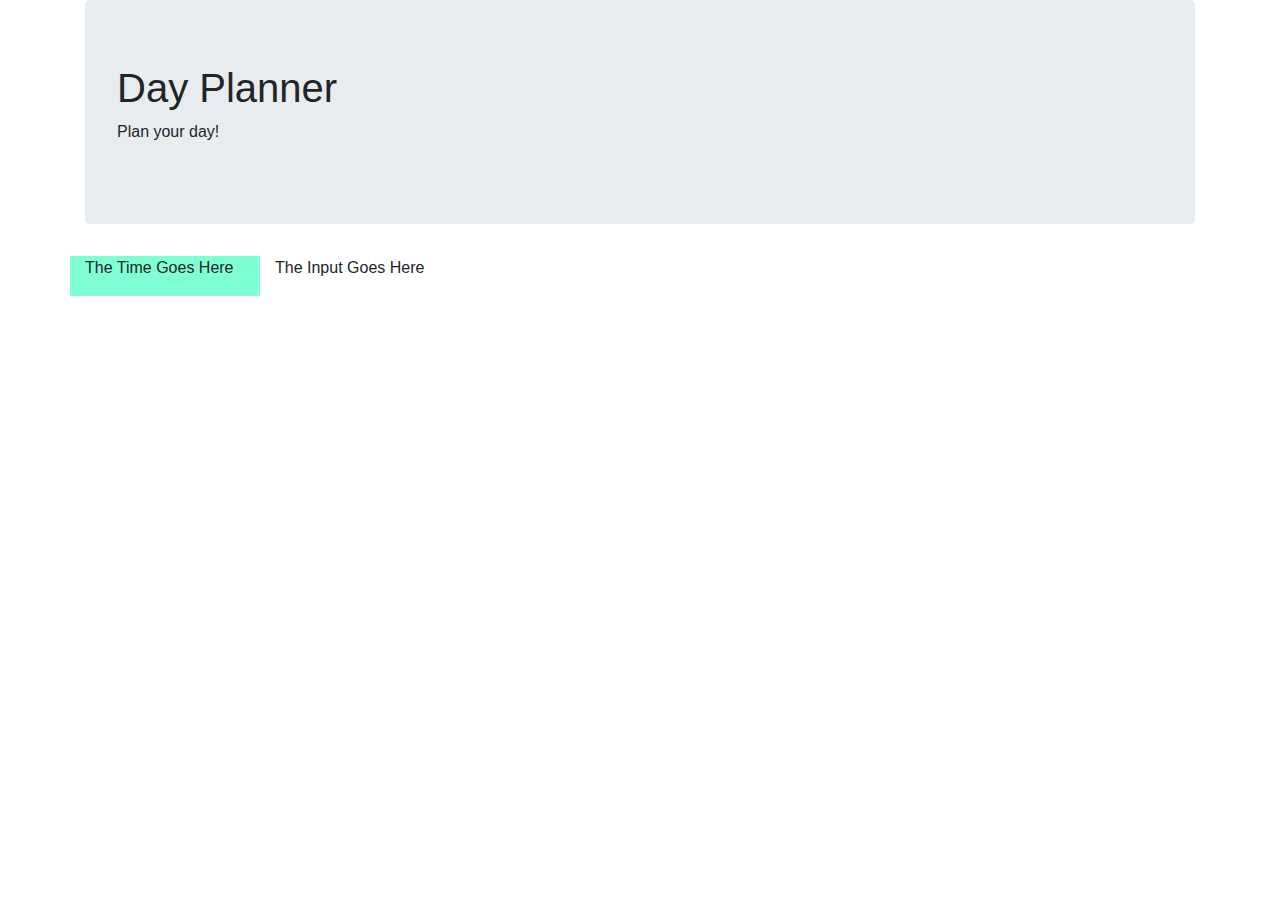
==== index.html @ 7bb2f36e "basic outlines, swapped out incorrect files from the wrong assignment" ====
<!DOCTYPE html>
<html lang="en">
<head>
    <meta charset="UTF-8">
    <meta name="viewport" content="width=device-width, initial-scale=1, shrink-to-fit=no">
    <meta http-equiv="X-UA-Compatible" content="ie=edge">
    <!--Bootstrap Link-->
    <link rel="stylesheet" href="https://stackpath.bootstrapcdn.com/bootstrap/4.4.1/css/bootstrap.min.css" integrity="sha384-Vkoo8x4CGsO3+Hhxv8T/Q5PaXtkKtu6ug5TOeNV6gBiFeWPGFN9MuhOf23Q9Ifjh" crossorigin="anonymous">
    <link rel="stylesheet" type="text/css" href="style.css">
    <!--Page Title-->
    <title>Document</title>
</head>
<body>
    <!--Main Container-->
    <div class="container">
        <!--Header Jumbotron-->
        <div class="row">
            <div class="col-12">
                <div class="jumbotron">
                    <h1>Day Planner</h1>
                    <p>Plan your day!</p>
                </div>
            </div>
        </div>

        <!--Planner Time Slots-->
        <div class="row">
            <div class="col-sm-2" style="background-color: aquamarine;">
                <p>The Time Goes Here</p>
            </div>

            <div class="col-sm-10">
                <p>The Input Goes Here</p>
            </div>
        </div>

    </div>


    <!--My Scripts-->
    <script src="script.js"></script>

    <!--Bootstrap Javascript-->
    <script src="https://code.jquery.com/jquery-3.4.1.slim.min.js" integrity="sha384-J6qa4849blE2+poT4WnyKhv5vZF5SrPo0iEjwBvKU7imGFAV0wwj1yYfoRSJoZ+n" crossorigin="anonymous"></script>
    <script src="https://cdn.jsdelivr.net/npm/popper.js@1.16.0/dist/umd/popper.min.js" integrity="sha384-Q6E9RHvbIyZFJoft+2mJbHaEWldlvI9IOYy5n3zV9zzTtmI3UksdQRVvoxMfooAo" crossorigin="anonymous"></script>
    <script src="https://stackpath.bootstrapcdn.com/bootstrap/4.4.1/js/bootstrap.min.js" integrity="sha384-wfSDF2E50Y2D1uUdj0O3uMBJnjuUD4Ih7YwaYd1iqfktj0Uod8GCExl3Og8ifwB6" crossorigin="anonymous"></script>
</body>
</html>
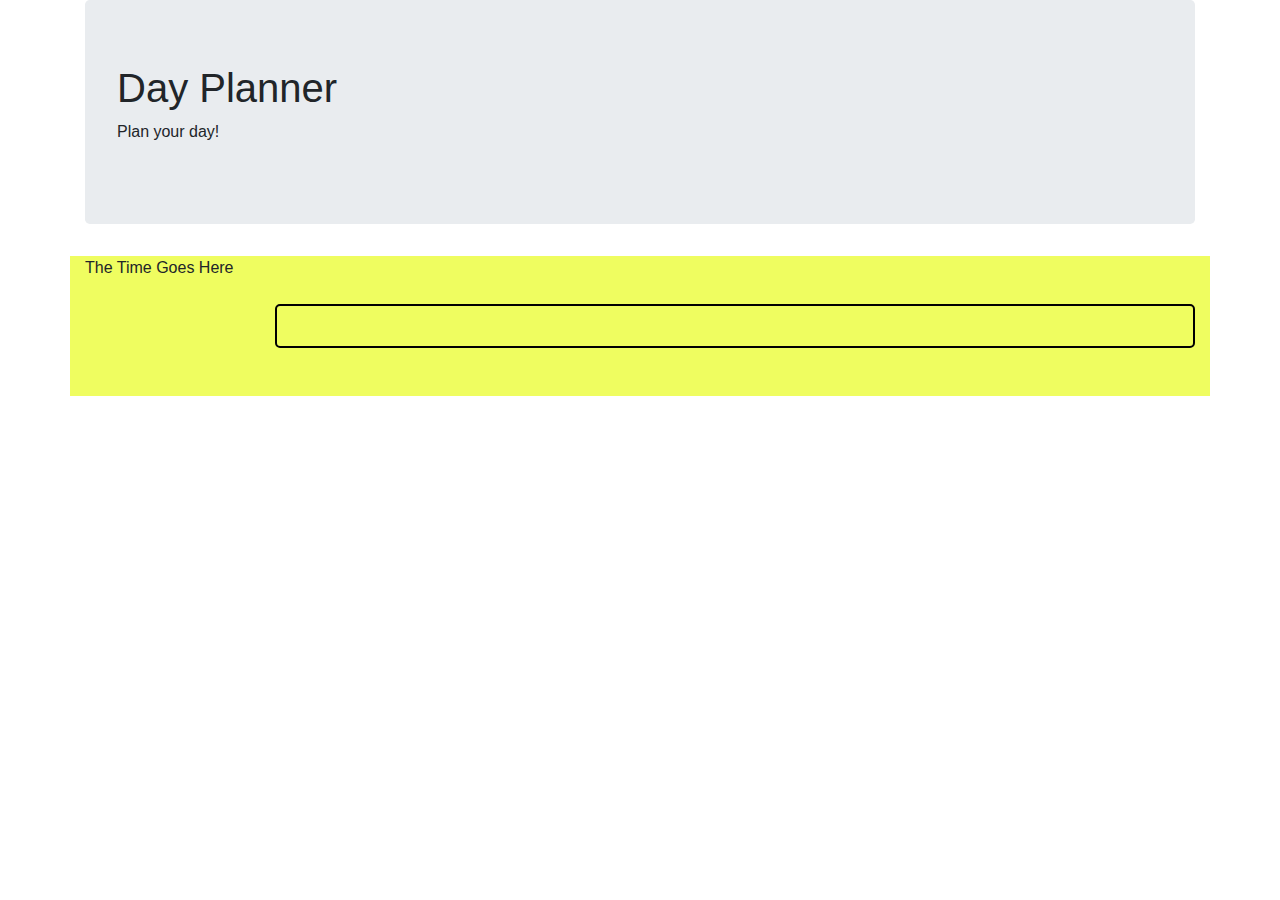
==== commit 2fc713dc: "style changes, changed textarea to input" ====
--- a/index.html
+++ b/index.html
@@ -24,13 +24,13 @@
         </div>
 
         <!--Planner Time Slots-->
-        <div class="row">
-            <div class="col-sm-2" style="background-color: aquamarine;">
-                <p>The Time Goes Here</p>
+        <div class="row scheduleRow">
+            <div class="col-sm-2">
+                <label for="planner0">The Time Goes Here</label>
             </div>
 
             <div class="col-sm-10">
-                <p>The Input Goes Here</p>
+                <input type="text" class="plannerItem" id="planner0">
             </div>
         </div>
 
--- a/style.css
+++ b/style.css
@@ -0,0 +1,16 @@
+.plannerItem
+{
+    width:100%;
+    margin: 3rem 0;
+    padding: .5rem 10px;
+    border: solid black 2px;
+    border-radius: 5px;
+    background-color: #EFFD60;
+    resize:none;
+    outline:none;
+}
+
+.scheduleRow
+{
+    background-color:#EFFD60;
+}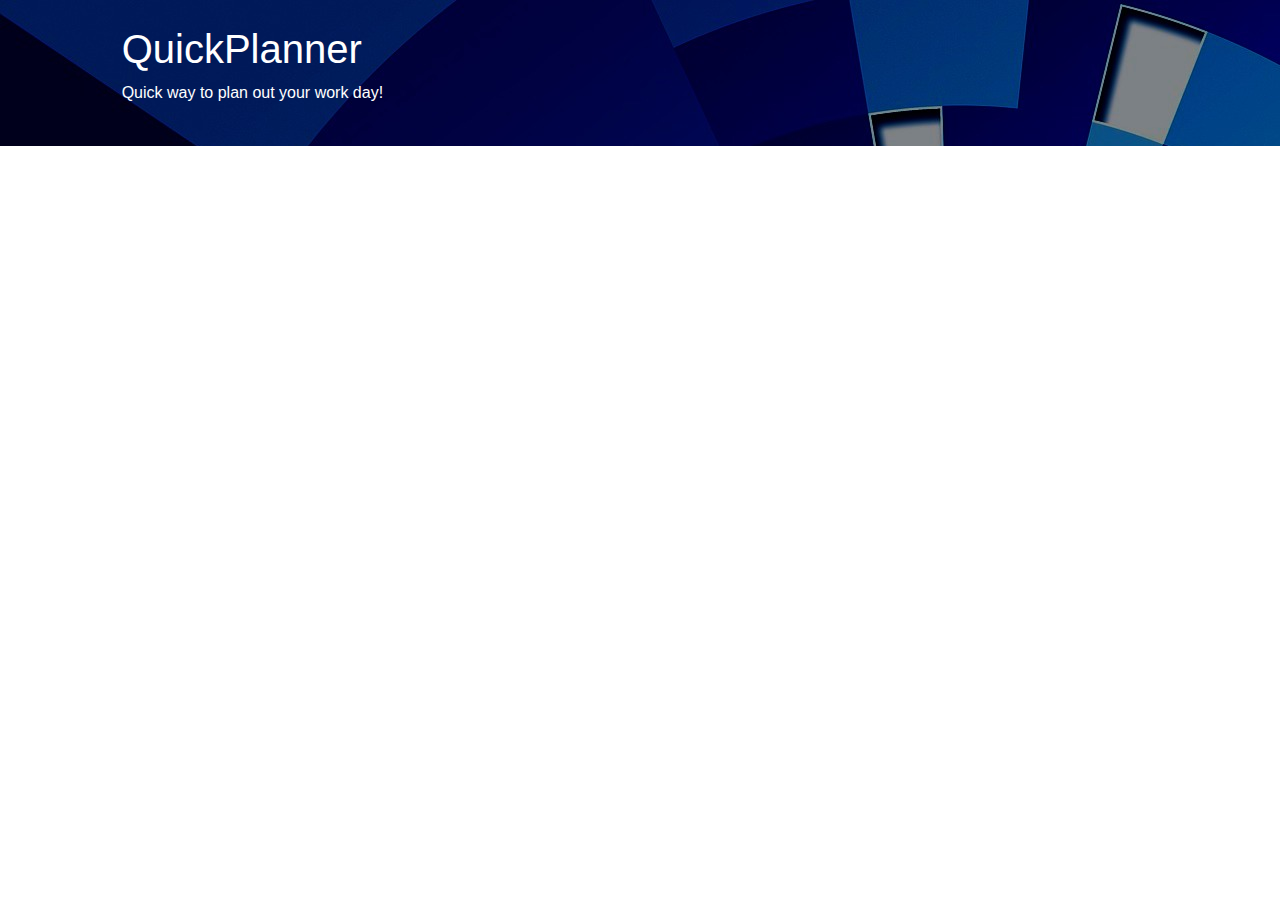
==== commit d7e9e2fd: "added javascript" ====
--- a/index.html
+++ b/index.html
@@ -11,38 +11,49 @@
     <title>Document</title>
 </head>
 <body>
-    <!--Main Container-->
+    <!--Header Container-->
+    <div class="container-fluid pageHeader">
+        <!--Header Jumbotron-->
+        <div  class="row">
+            <div class="col-5 offset-1" style = "padding-top: 25px; padding-bottom: 25px;">
+                <h1>QuickPlanner</h1>
+                <p>Quick way to plan out your work day!</p>
+            </div>
+        </div>
+    </div>
     <div class="container">
-        <!--Header Jumbotron-->
-        <div class="row">
-            <div class="col-12">
-                <div class="jumbotron">
-                    <h1>Day Planner</h1>
-                    <p>Plan your day!</p>
+
+        <div class="row utilityRow">
+            <div class="col-sm-12 text-center">
+                <div id = "saveBox">
+                    <p>You haven't Saved! Click this button and we'll remember your schedule, even if you leave and come back!</p>
+                    <button id="saveButton">Save!</button>
                 </div>
             </div>
         </div>
 
         <!--Planner Time Slots-->
-        <div class="row scheduleRow">
-            <div class="col-sm-2">
-                <label for="planner0">The Time Goes Here</label>
-            </div>
+        <div id="scheduleMain">
+            <!-- <div class="row scheduleRow">
+                <div class="col-sm-2">
+                    <label for="planner0" class="plannerLabel align-middle" id="label0">9:00</label>
+                </div>
 
-            <div class="col-sm-10">
-                <input type="text" class="plannerItem" id="planner0">
-            </div>
+                <div class="col-sm-10">
+                    <input type="text" class="plannerItem align-middle" id="planner0">
+                </div>
+            </div> -->
         </div>
 
     </div>
-
-
-    <!--My Scripts-->
-    <script src="script.js"></script>
 
     <!--Bootstrap Javascript-->
     <script src="https://code.jquery.com/jquery-3.4.1.slim.min.js" integrity="sha384-J6qa4849blE2+poT4WnyKhv5vZF5SrPo0iEjwBvKU7imGFAV0wwj1yYfoRSJoZ+n" crossorigin="anonymous"></script>
     <script src="https://cdn.jsdelivr.net/npm/popper.js@1.16.0/dist/umd/popper.min.js" integrity="sha384-Q6E9RHvbIyZFJoft+2mJbHaEWldlvI9IOYy5n3zV9zzTtmI3UksdQRVvoxMfooAo" crossorigin="anonymous"></script>
     <script src="https://stackpath.bootstrapcdn.com/bootstrap/4.4.1/js/bootstrap.min.js" integrity="sha384-wfSDF2E50Y2D1uUdj0O3uMBJnjuUD4Ih7YwaYd1iqfktj0Uod8GCExl3Og8ifwB6" crossorigin="anonymous"></script>
+
+    <!--My Javascript-->
+    <script src="createScheduleRows.js"></script>
+    <script src="localStorageHandler.js"></script>
 </body>
 </html>--- a/style.css
+++ b/style.css
@@ -1,16 +1,43 @@
+.pageHeader
+{
+    background-image: url(./Assets/HeaderImage.jpg);
+    color:white;
+    position: relative;
+}
+
 .plannerItem
 {
     width:100%;
-    margin: 3rem 0;
     padding: .5rem 10px;
     border: solid black 2px;
     border-radius: 5px;
-    background-color: #EFFD60;
+    background-color: #F9FDCE;
     resize:none;
     outline:none;
+}
+
+#saveBox
+{
+    border: solid grey 2px;
+    border-radius: 10px;
+    padding:15px;
+    display: none;
+}
+
+.plannerLabel
+{
+    padding: .5rem 10px;
+}
+
+.utilityRow
+{
+    padding-top: 20px;
+    padding-bottom: 20px;
 }
 
 .scheduleRow
 {
     background-color:#EFFD60;
+    padding-top:20px;
+    padding-bottom:20px;
 }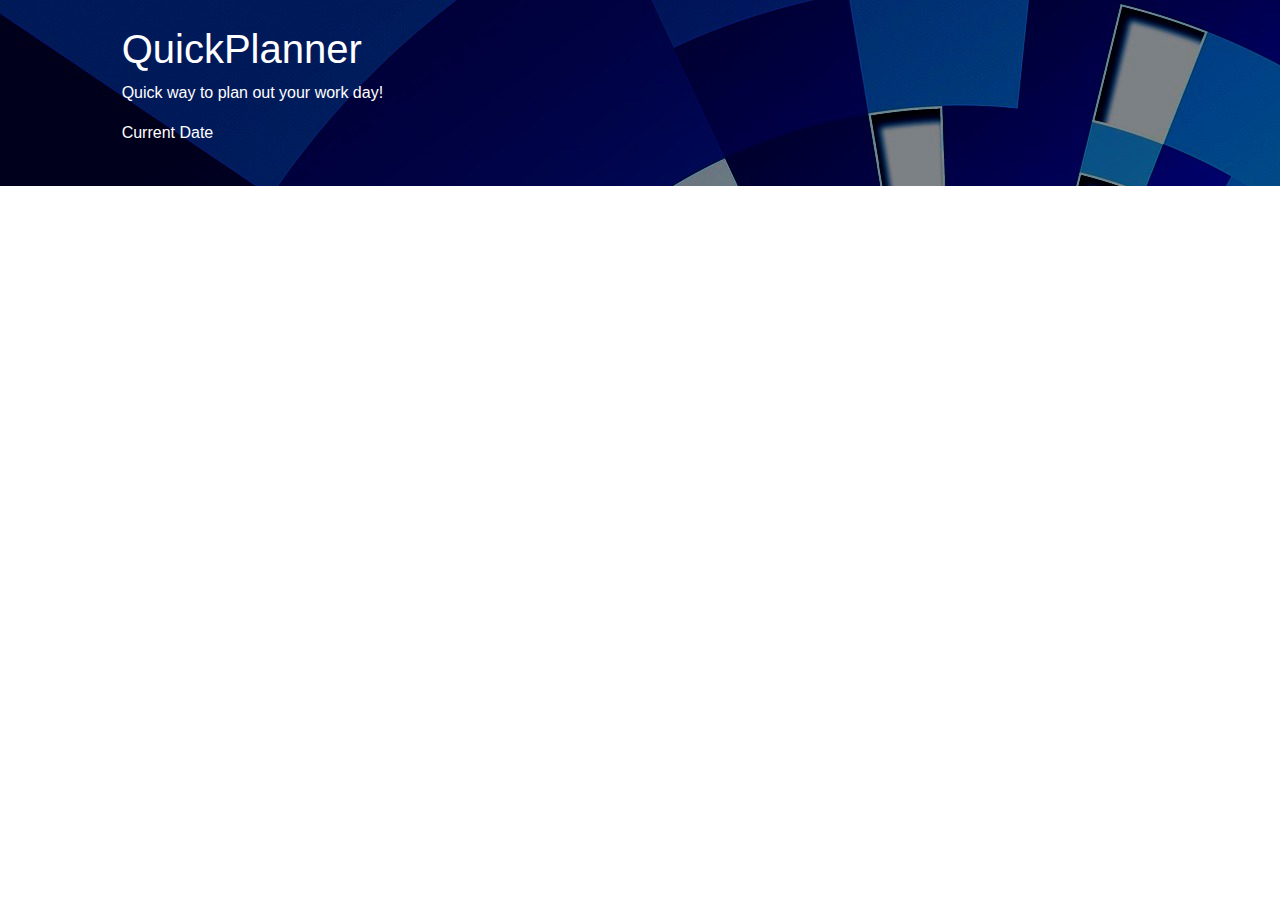
==== commit 37afeabe: "updated assignment so that it meets minimum requirements, sorry for misreading the readme" ====
--- a/index.html
+++ b/index.html
@@ -8,7 +8,7 @@
     <link rel="stylesheet" href="https://stackpath.bootstrapcdn.com/bootstrap/4.4.1/css/bootstrap.min.css" integrity="sha384-Vkoo8x4CGsO3+Hhxv8T/Q5PaXtkKtu6ug5TOeNV6gBiFeWPGFN9MuhOf23Q9Ifjh" crossorigin="anonymous">
     <link rel="stylesheet" type="text/css" href="style.css">
     <!--Page Title-->
-    <title>Document</title>
+    <title>QuickPlanner</title>
 </head>
 <body>
     <!--Header Container-->
@@ -18,6 +18,7 @@
             <div class="col-5 offset-1" style = "padding-top: 25px; padding-bottom: 25px;">
                 <h1>QuickPlanner</h1>
                 <p>Quick way to plan out your work day!</p>
+                <p><span id="dateDisplay">Current Date</span></p>
             </div>
         </div>
     </div>
@@ -34,12 +35,13 @@
 
         <!--Planner Time Slots-->
         <div id="scheduleMain">
+            <!--All the schedule elements are created in javascript. However, if they were in html, this is how they would look:-->
             <!-- <div class="row scheduleRow">
-                <div class="col-sm-2">
+                <div class="col-sm-1">
                     <label for="planner0" class="plannerLabel align-middle" id="label0">9:00</label>
                 </div>
 
-                <div class="col-sm-10">
+                <div class="col-sm-11">
                     <input type="text" class="plannerItem align-middle" id="planner0">
                 </div>
             </div> -->
--- a/style.css
+++ b/style.css
@@ -18,7 +18,7 @@
 
 #saveBox
 {
-    border: solid grey 2px;
+    border: solid red 2px;
     border-radius: 10px;
     padding:15px;
     display: none;
@@ -27,6 +27,9 @@
 .plannerLabel
 {
     padding: .5rem 10px;
+    border-radius: 3px;
+    background-color: black;
+    color: white;
 }
 
 .utilityRow
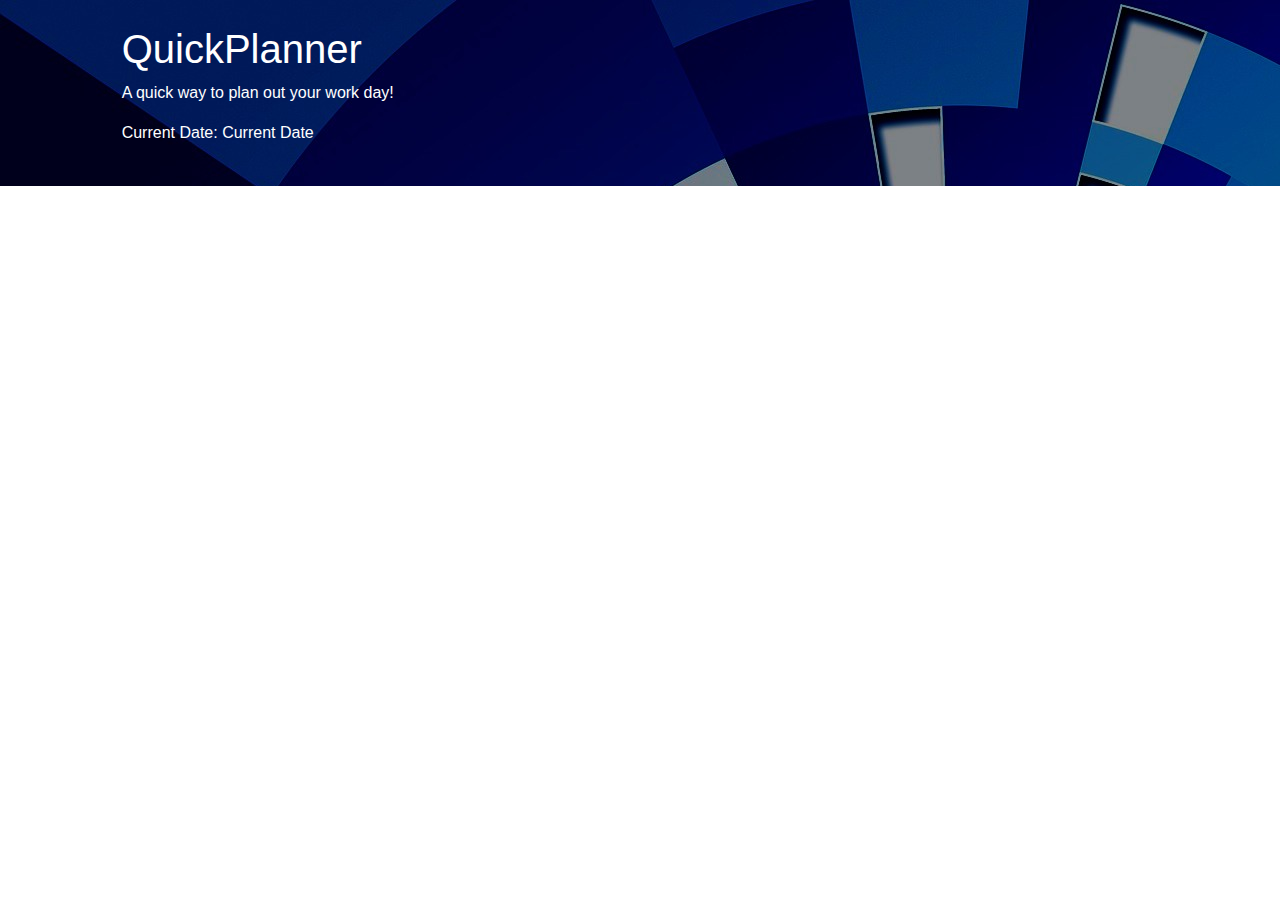
==== commit e94f106a: "reduced the padding of utilityRow" ====
--- a/index.html
+++ b/index.html
@@ -17,8 +17,8 @@
         <div  class="row">
             <div class="col-5 offset-1" style = "padding-top: 25px; padding-bottom: 25px;">
                 <h1>QuickPlanner</h1>
-                <p>Quick way to plan out your work day!</p>
-                <p><span id="dateDisplay">Current Date</span></p>
+                <p>A quick way to plan out your work day!</p>
+                <p>Current Date: <span id="dateDisplay">Current Date</span></p>
             </div>
         </div>
     </div>
--- a/style.css
+++ b/style.css
@@ -34,8 +34,8 @@
 
 .utilityRow
 {
-    padding-top: 20px;
-    padding-bottom: 20px;
+    padding-top: 10px;
+    padding-bottom: 10px;
 }
 
 .scheduleRow
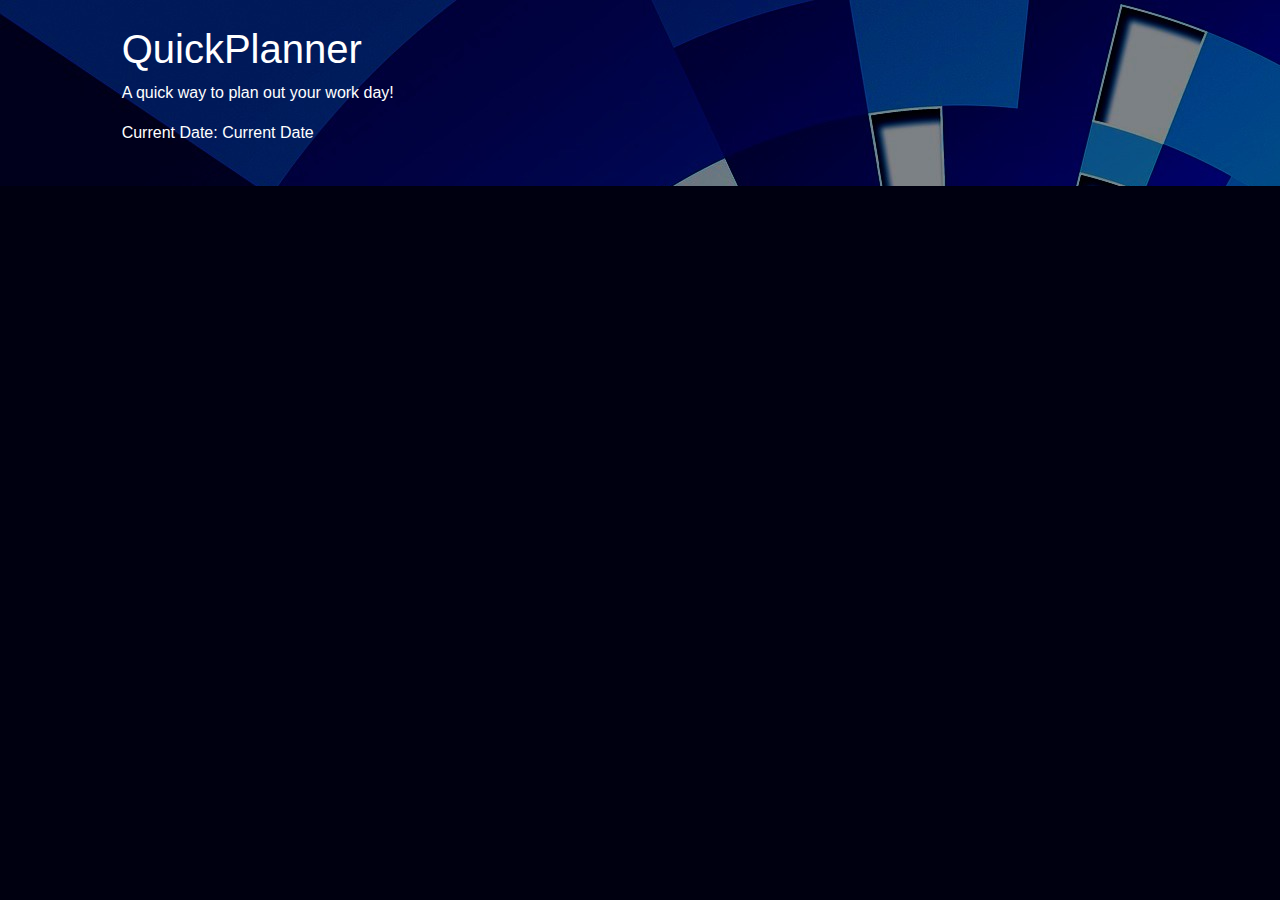
==== commit 0a3b709c: "modified spacing so AM and PM have room to properly display" ====
--- a/index.html
+++ b/index.html
@@ -15,7 +15,7 @@
     <div class="container-fluid pageHeader">
         <!--Header Jumbotron-->
         <div  class="row">
-            <div class="col-5 offset-1" style = "padding-top: 25px; padding-bottom: 25px;">
+            <div class="col-8 offset-1" style = "padding-top: 25px; padding-bottom: 25px;">
                 <h1>QuickPlanner</h1>
                 <p>A quick way to plan out your work day!</p>
                 <p>Current Date: <span id="dateDisplay">Current Date</span></p>
@@ -37,11 +37,11 @@
         <div id="scheduleMain">
             <!--All the schedule elements are created in javascript. However, if they were in html, this is how they would look:-->
             <!-- <div class="row scheduleRow">
-                <div class="col-sm-1">
+                <div class="col-md-2">
                     <label for="planner0" class="plannerLabel align-middle" id="label0">9:00</label>
                 </div>
 
-                <div class="col-sm-11">
+                <div class="col-md-10">
                     <input type="text" class="plannerItem align-middle" id="planner0">
                 </div>
             </div> -->
--- a/style.css
+++ b/style.css
@@ -1,3 +1,8 @@
+body
+{
+    background-color: #000010;
+}
+
 .pageHeader
 {
     background-image: url(./Assets/HeaderImage.jpg);
@@ -22,6 +27,15 @@
     border-radius: 10px;
     padding:15px;
     display: none;
+    color:white;
+}
+
+#saveButton
+{
+    border: solid darkred 2px;
+    background-color: transparent;
+    border-radius: 10px;
+    color: white;
 }
 
 .plannerLabel
